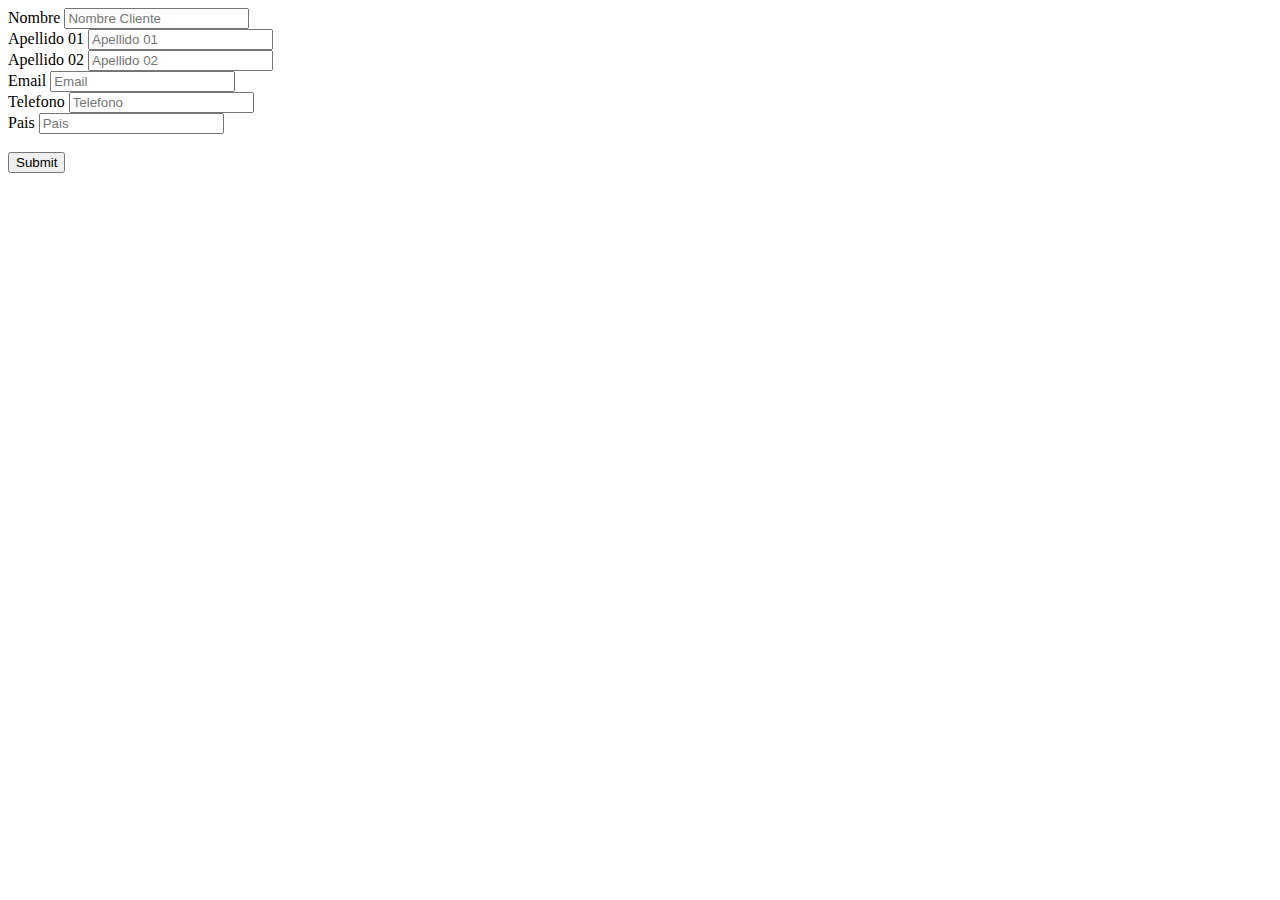
==== src/main/resources/templates/crear.html @ 613ea439 "Actualizacion de Controller - Entity - Repository - Service y Personas.HTML" ====
<!DOCTYPE html>

<html xmlns:th="hhtp://www.thymeleaf.org">
    <head>
        <title>CREAR</title>
        <meta charset="UTF-8">
        <meta name="viewport" content="width=device-width, initial-scale=1.0">
    </head>
    <body>
        <div class="container">
            <form th:object = "${persona}"
                  th:action="@{/save}"
                  method="POST"
                  >
                <div class="form-group-row">
                    <label for="nombre">Nombre</label>
                    <input type="text" th:field="*{nombre}"  placeholder= "Nombre Cliente" id="nombres">
                </div>
                <div class="form-group-row">
                    <label for="apellido1">Apellido 01</label>
                    <input type="text" th:field="*{apellido1}"  placeholder= "Apellido 01" id="apellido01">
                </div>
                <div class="form-group-row">
                    <label for="apellido2">Apellido 02</label>
                    <input type="text" th:field="*{apellido2}"  placeholder= "Apellido 02" id="apellido02">
                </div>
                <div class="form-group-row">
                    <label for="email">Email</label>
                    <input type="text" th:field="*{email}"  placeholder= "Email" id="email">
                </div>
                <div class="form-group-row">
                    <label for="telefono">Telefono</label>
                    <input type="text" th:field="*{telefono}"  placeholder= "Telefono" id="telefono">
                </div>
                <div class="form-group-row">
                    <label for="pais">Pais</label>
                    <input type="text" th:field="*{pais}"  placeholder= "Pais" id="pais">
                </div>
                <br>
                <button type="submit" value="Guardar">Submit</button>
            </form>
        </div>
    </body>
</html>
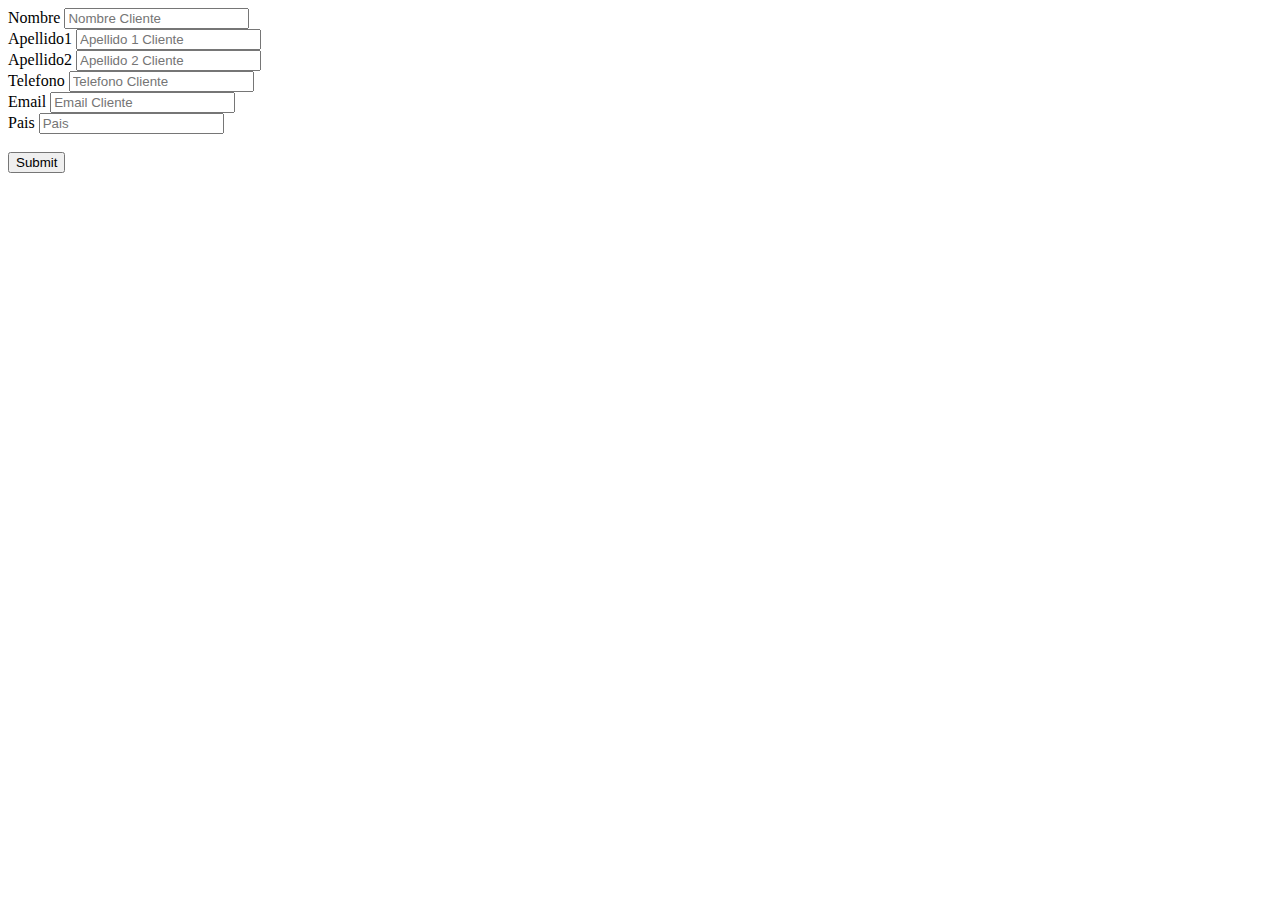
==== commit 02339891: "Proyecto actualizado con DB" ====
--- a/src/main/resources/templates/crear.html
+++ b/src/main/resources/templates/crear.html
@@ -1,44 +1,43 @@
 <!DOCTYPE html>
+<html xmlns:th="http://www.thymeleaf.org">
+<html>
+<head>
+<title>TODO supply a title</title>
+<meta charset="UTF-8">
+<meta name="viewport" content="width=device-width, initial-scale=1.0">
+</head>
+<body>
+<form th:object = "${persona}" th:action="@{/save}"method="POST">
+<div class="form-group-row">
+<label for="nombre">Nombre</label>
+<input type="text" th:field="*{nombre}" placeholder= "Nombre Cliente" id="nombres" aria-describedby="emailHelp">
+</div>
+<div class="form-group-row">
+<label for="nombre">Apellido1</label>
+<input type="text" th:field="*{apellido1}" placeholder= "Apellido 1 Cliente" id="nombres" aria-describedby="emailHelp">
+</div>
+<div class="form-group-row">
+<label for="nombre">Apellido2</label>
+<input type="text" th:field="*{apellido2}" placeholder= "Apellido 2 Cliente" id="nombres" aria-describedby="emailHelp">
+</div>
+<div class="form-group-row">
+<label for="nombre">Telefono</label>
+<input type="text" th:field="*{telefono}" placeholder= "Telefono Cliente" id="nombres" aria-describedby="emailHelp">
+</div>
+<div class="form-group-row">
+<label for="nombre">Email</label>
+<input type="text" th:field="*{email}" placeholder= "Email Cliente" id="nombres" aria-describedby="emailHelp">
+</div>
+<div class="form-group-row">
+<label for="pais">Pais</label>
+<input type="text" th:field="*{pais}" placeholder= "Pais" id="nombres" aria-describedby="emailHelp">
+</div>
+<br>
+<button type="sibmit" value="Guardar">Submit</button>
 
-<html xmlns:th="hhtp://www.thymeleaf.org">
-    <head>
-        <title>CREAR</title>
-        <meta charset="UTF-8">
-        <meta name="viewport" content="width=device-width, initial-scale=1.0">
-    </head>
-    <body>
-        <div class="container">
-            <form th:object = "${persona}"
-                  th:action="@{/save}"
-                  method="POST"
-                  >
-                <div class="form-group-row">
-                    <label for="nombre">Nombre</label>
-                    <input type="text" th:field="*{nombre}"  placeholder= "Nombre Cliente" id="nombres">
-                </div>
-                <div class="form-group-row">
-                    <label for="apellido1">Apellido 01</label>
-                    <input type="text" th:field="*{apellido1}"  placeholder= "Apellido 01" id="apellido01">
-                </div>
-                <div class="form-group-row">
-                    <label for="apellido2">Apellido 02</label>
-                    <input type="text" th:field="*{apellido2}"  placeholder= "Apellido 02" id="apellido02">
-                </div>
-                <div class="form-group-row">
-                    <label for="email">Email</label>
-                    <input type="text" th:field="*{email}"  placeholder= "Email" id="email">
-                </div>
-                <div class="form-group-row">
-                    <label for="telefono">Telefono</label>
-                    <input type="text" th:field="*{telefono}"  placeholder= "Telefono" id="telefono">
-                </div>
-                <div class="form-group-row">
-                    <label for="pais">Pais</label>
-                    <input type="text" th:field="*{pais}"  placeholder= "Pais" id="pais">
-                </div>
-                <br>
-                <button type="submit" value="Guardar">Submit</button>
-            </form>
-        </div>
-    </body>
+
+
+</form>
+</body>
 </html>
+
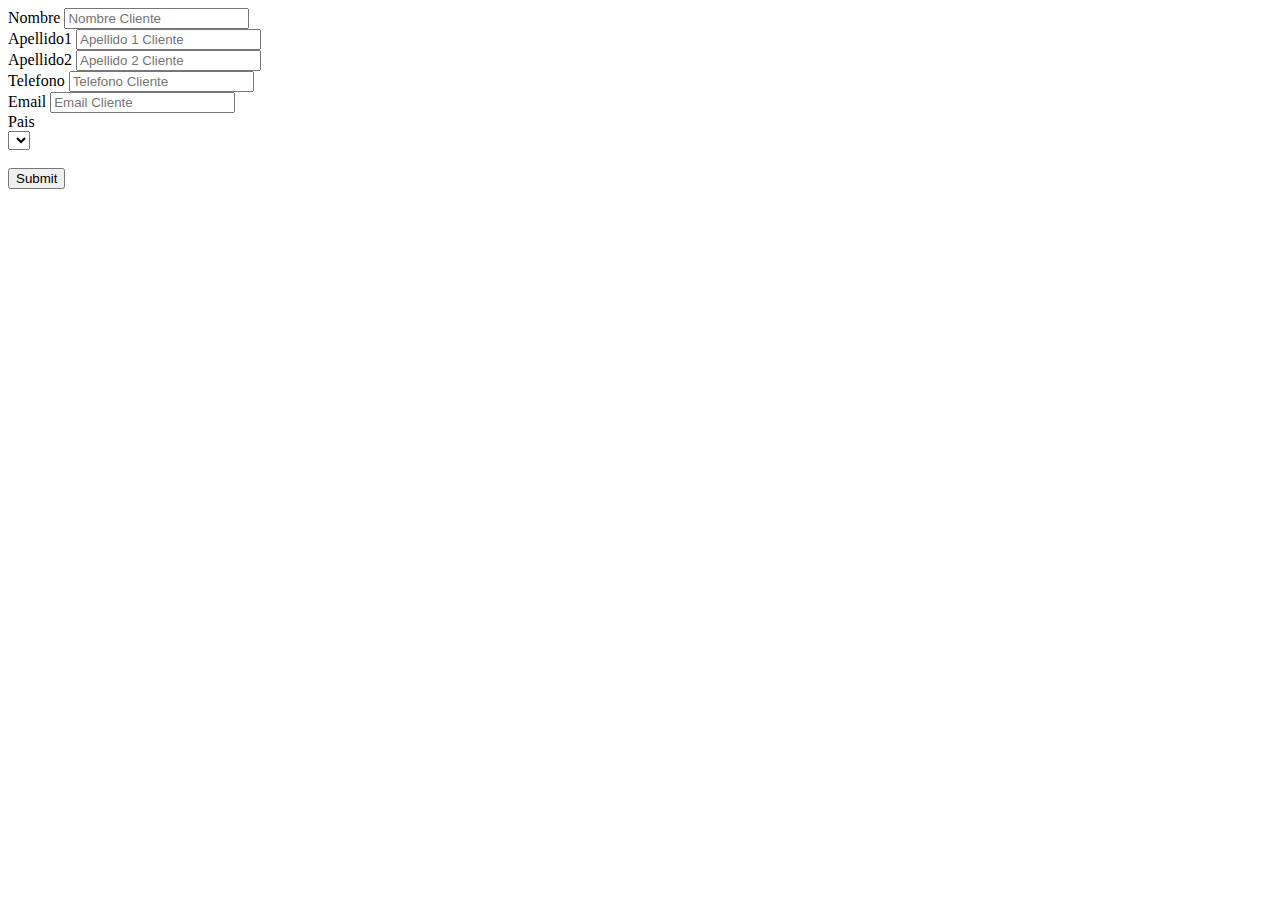
==== commit 3f06023b: "Se agrega la funcionalidad grafment mediante el html template" ====
--- a/src/main/resources/templates/crear.html
+++ b/src/main/resources/templates/crear.html
@@ -1,43 +1,51 @@
 <!DOCTYPE html>
 <html xmlns:th="http://www.thymeleaf.org">
-<html>
-<head>
-<title>TODO supply a title</title>
-<meta charset="UTF-8">
-<meta name="viewport" content="width=device-width, initial-scale=1.0">
-</head>
-<body>
-<form th:object = "${persona}" th:action="@{/save}"method="POST">
-<div class="form-group-row">
-<label for="nombre">Nombre</label>
-<input type="text" th:field="*{nombre}" placeholder= "Nombre Cliente" id="nombres" aria-describedby="emailHelp">
-</div>
-<div class="form-group-row">
-<label for="nombre">Apellido1</label>
-<input type="text" th:field="*{apellido1}" placeholder= "Apellido 1 Cliente" id="nombres" aria-describedby="emailHelp">
-</div>
-<div class="form-group-row">
-<label for="nombre">Apellido2</label>
-<input type="text" th:field="*{apellido2}" placeholder= "Apellido 2 Cliente" id="nombres" aria-describedby="emailHelp">
-</div>
-<div class="form-group-row">
-<label for="nombre">Telefono</label>
-<input type="text" th:field="*{telefono}" placeholder= "Telefono Cliente" id="nombres" aria-describedby="emailHelp">
-</div>
-<div class="form-group-row">
-<label for="nombre">Email</label>
-<input type="text" th:field="*{email}" placeholder= "Email Cliente" id="nombres" aria-describedby="emailHelp">
-</div>
-<div class="form-group-row">
-<label for="pais">Pais</label>
-<input type="text" th:field="*{pais}" placeholder= "Pais" id="nombres" aria-describedby="emailHelp">
-</div>
-<br>
-<button type="sibmit" value="Guardar">Submit</button>
+    <head th:replace="plantilla/template::head"></head>
+        <body>
+            <header th:replace="plantilla/tempate::header"></header>
+            <div class="container">
+                
+                <div class="card-header bg-black text-white"></div>
+                <div class="card-body"></div>
+                
+                
+                <div class="container">
+                <form th:object = "${persona}" th:action="@{/save}"method="POST">
+                    <div class="form-group-row">
+                        <label for="nombre">Nombre</label>
+                        <input type="text" th:field="*{nombre}" placeholder= "Nombre Cliente" id="nombres" aria-describedby="emailHelp">
+                    </div>
+                    <div class="form-group-row">
+                        <label for="nombre">Apellido1</label>
+                        <input type="text" th:field="*{apellido1}" placeholder= "Apellido 1 Cliente" id="nombres" aria-describedby="emailHelp">
+                    </div>
+                    <div class="form-group-row">
+                        <label for="nombre">Apellido2</label>
+                        <input type="text" th:field="*{apellido2}" placeholder= "Apellido 2 Cliente" id="nombres" aria-describedby="emailHelp">
+                    </div>
+                    <div class="form-group-row">
+                        <label for="nombre">Telefono</label>
+                        <input type="text" th:field="*{telefono}" placeholder= "Telefono Cliente" id="nombres" aria-describedby="emailHelp">
+                    </div>
+                    <div class="form-group-row">
+                        <label for="nombre">Email</label>
+                        <input type="text" th:field="*{email}" placeholder= "Email Cliente" id="nombres" aria-describedby="emailHelp">
+                    </div>
+                    <div class="form-group-row">
+                        <label for="pais">Pais</label>
+                        <div>
+                            <select type="text" th:field="*{pais}" placeholder= "Pais" id="pais" aria-describedby="emailHelp">
+                                <option th:each="x:${paises}"
+                                        th:value="${x.id}"
+                                        th:text="${x.pais}"/>
+                            </select>    
+                        </div>
+                    </div>    
+                    <br>
+                    <button type="sibmit" value="Guardar">Submit</button>
+                </form>
+               </div>     
+           </div>     
+        </body>
+    </html>
 
-
-
-</form>
-</body>
-</html>
-
